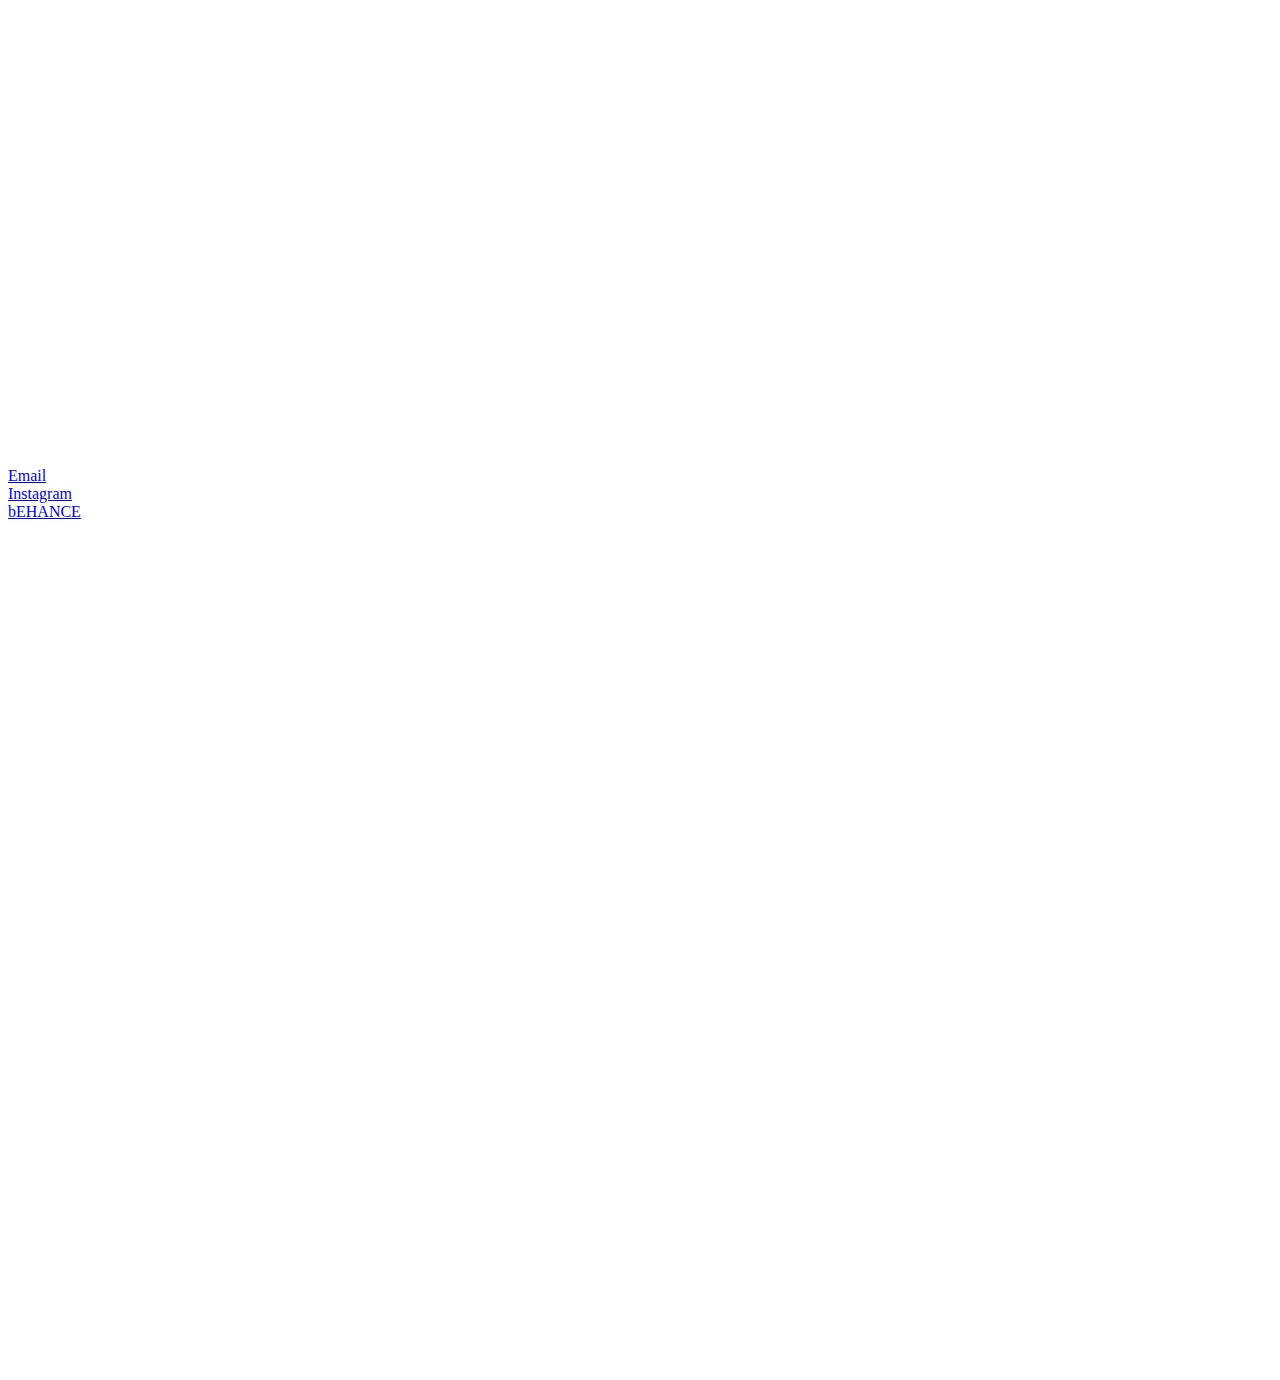
==== home.html @ 64dbe102 "again copy" ====
<!DOCTYPE html><!-- This site was created in Webflow. http://www.webflow.com --><!-- Last Published: Mon Mar 15 2021 14:36:38 GMT+0000 (Coordinated Universal Time) --><html data-wf-domain="www.studiosowieso.com" data-wf-page="6006b3661e3687ac6868bc98" data-wf-site="6006b3661e36876afd68bc8a"><head><meta charset="utf-8"/><title>Studio Sowieso – Grafikdesign</title><meta content="Studio Sowieso - Einfach. Weniger. Gutes Design entsteht mit dem Blick für das Wesentliche." name="description"/><meta content="Studio Sowieso – Grafikdesign" property="og:title"/><meta content="Studio Sowieso - Einfach. Weniger. Gutes Design entsteht mit dem Blick für das Wesentliche." property="og:description"/><meta content="Studio Sowieso – Grafikdesign" property="twitter:title"/><meta content="Studio Sowieso - Einfach. Weniger. Gutes Design entsteht mit dem Blick für das Wesentliche." property="twitter:description"/><meta property="og:type" content="website"/><meta content="summary_large_image" name="twitter:card"/><meta content="width=device-width, initial-scale=1" name="viewport"/><meta content="u932Cxp0XhZMcY9cuV7WPSzIMfmnK8Vm5QMvisFO7Lo" name="google-site-verification"/><meta content="Webflow" name="generator"/><link href="https://uploads-ssl.webflow.com/6006b3661e36876afd68bc8a/css/studiosowieso.webflow.eb5ceaad4.css" rel="stylesheet" type="text/css"/><script src="https://ajax.googleapis.com/ajax/libs/webfont/1.6.26/webfont.js" type="text/javascript"></script><script type="text/javascript">WebFont.load({  google: {    families: ["DM Serif Display:regular,italic","Oranienbaum:regular"]  }});</script><!--[if lt IE 9]><script src="https://cdnjs.cloudflare.com/ajax/libs/html5shiv/3.7.3/html5shiv.min.js" type="text/javascript"></script><![endif]--><script type="text/javascript">!function(o,c){var n=c.documentElement,t=" w-mod-";n.className+=t+"js",("ontouchstart"in o||o.DocumentTouch&&c instanceof DocumentTouch)&&(n.className+=t+"touch")}(window,document);</script><link href="https://uploads-ssl.webflow.com/6006b3661e36876afd68bc8a/60364eede952ba0356995ea0_StudioSowieso_Favicon.jpg" rel="shortcut icon" type="image/x-icon"/><link href="https://uploads-ssl.webflow.com/6006b3661e36876afd68bc8a/60364f1bdfa324b13f642146_StudioSowieso_Webclip.png" rel="apple-touch-icon"/><link href="u932Cxp0XhZMcY9cuV7WPSzIMfmnK8Vm5QMvisFO7Lo/" rel="canonical"/><style> 
	body {
  		-webkit-font-smoothing: antialiased;
  		-moz-osx-font-smoothing: grayscale;
	}
  
 	::-moz-selection {
        color: white;
        background: #9169eb;
	}

	::selection {
        color: white;
        background: #9169eb;
	}
  
	.project-category-item {
      	position: relative;
      	padding-right: 1rem;
  	}
  
    .project-category-item::after {
      	content: " - ";
      	position: absolute;
        top: 0%;
        right: 0rem;
        transform: translateY(-.2rem);
    }
  
  	.project-category-item:last-child::after {
      	content: none;
    }
  
</style></head><body class="body-4"><div style="opacity:0" class="main"><div class="side-fix-right"><div class="display-flex horiz-align-center"><a href="/" data-w-id="7bbc59d6-3a6e-6b97-a991-5b8815d5e612" aria-current="page" class="link-block-invert w-inline-block w--current"><div>Home</div><div class="hover-line"></div></a><div class="line-separator"></div><a href="/work" data-w-id="07b8653b-4266-db75-cd4d-9435d113fb51" class="link-block-invert w-inline-block"><div>Work</div><div class="hover-line"></div></a><div class="line-separator"></div><a href="/sowieso" data-w-id="7bbc59d6-3a6e-6b97-a991-5b8815d5e617" class="link-block-invert w-inline-block"><div>SOWIESO</div><div class="hover-line"></div></a><div class="line-separator"></div><a href="#" data-w-id="7bbc59d6-3a6e-6b97-a991-5b8815d5e61c" class="link-block-invert w-inline-block"><div>KONTAKT</div><div class="hover-line"></div></a></div></div><div class="side-fix-left header--lila"><a href="/" aria-current="page" class="logo w-inline-block w--current"><img src="https://uploads-ssl.webflow.com/6006b3661e36876afd68bc8a/6006b6da45576711080fd497_StudioSowieso-SVG.svg" alt="Studio Sowieso Logo " class="image-3"/></a></div><div class="section vh-100"><div class="display-flex vert-justify-space height-100"><div><div style="-webkit-transform:translate3d(0, 100%, 0) scale3d(1, 1, 1) rotateX(0) rotateY(0) rotateZ(0) skew(0, 4DEG);-moz-transform:translate3d(0, 100%, 0) scale3d(1, 1, 1) rotateX(0) rotateY(0) rotateZ(0) skew(0, 4DEG);-ms-transform:translate3d(0, 100%, 0) scale3d(1, 1, 1) rotateX(0) rotateY(0) rotateZ(0) skew(0, 4DEG);transform:translate3d(0, 100%, 0) scale3d(1, 1, 1) rotateX(0) rotateY(0) rotateZ(0) skew(0, 4DEG)" class="overflow-x-hidden"><img src="https://uploads-ssl.webflow.com/6006b3661e36876afd68bc8a/6006c2da755fd06bbbc2032b_StudioSowiesoShort-SVG02.svg" loading="lazy" alt="Studio Sowieso Logo Short" class="image-2"/></div></div><div class="div-block-3 circle__container"><div class="html-embed w-embed"><style>
.circle {
        position: relative;
        
    }
	.circle__svg, .circle__svg--two, .circle__svg--three {
		position: absolute;
  	}
	
  	.circle__svg {
		animation: spinnAnim 7s infinite linear;
  	}
		
	.circle__svg--two {
		
		animation: spinnAnim 6s infinite linear;
  	}

	.circle__svg--three {
		
		animation: spinnAnim 5s infinite linear .2s;
 	}

	@keyframes spinnAnim {
      	0% {
          	transform: rotate(0) scale(1);
      	}
      	50% {
          	transform: rotate(180deg) scale(1.5);
      	}
      	100% {
        	transform: rotate(360deg) scale(1);
      	}
  	}
</style>

<div class="circle" style="position: relative">
	<svg class="circle__svg" style="position: absolute" viewBox="0 0 165 165" fill="none" xmlns="http://www.w3.org/2000/svg">
		<path d="M165 82.5C165 120.167 152.104 149.886 117.5 159.5C110.499 161.445 90.6208 164.5 83 164.5C69.2867 164.5 49.3596 162.951 38 157C20.1467 147.647 9.07682 134.591 1.99999 115.5C-1.2906 106.623 1.00001 92.5215 1.00001 82.5C1.00001 65.451 2.59514 44.1172 11.5 31C26.2492 9.27383 54.7617 0.5 83 0.5C102.972 0.5 126.277 13.633 140.5 25.5C158.528 40.5417 165 57.1848 165 82.5Z" fill="#d3c3f7" />
	</svg>
	<svg class="circle__svg--two" style="position: absolute" viewBox="0 0 165 165" fill="none" xmlns="http://www.w3.org/2000/svg">
		<path d="M165 82.5C165 120.167 152.104 149.886 117.5 159.5C110.499 161.445 90.6208 164.5 83 164.5C69.2867 164.5 49.3596 162.951 38 157C20.1467 147.647 9.07682 134.591 1.99999 115.5C-1.2906 106.623 1.00001 92.5215 1.00001 82.5C1.00001 65.451 2.59514 44.1172 11.5 31C26.2492 9.27383 54.7617 0.5 83 0.5C102.972 0.5 126.277 13.633 140.5 25.5C158.528 40.5417 165 57.1848 165 82.5Z" fill="#d3c3f7" />
	</svg>
	<svg class="circle__svg--three" style="position: absolute" viewBox="0 0 165 165" fill="none" xmlns="http://www.w3.org/2000/svg">
		<path d="M165 82.5C165 120.167 152.104 149.886 117.5 159.5C110.499 161.445 90.6208 164.5 83 164.5C69.2867 164.5 49.3596 162.951 38 157C20.1467 147.647 9.07682 134.591 1.99999 115.5C-1.2906 106.623 1.00001 92.5215 1.00001 82.5C1.00001 65.451 2.59514 44.1172 11.5 31C26.2492 9.27383 54.7617 0.5 83 0.5C102.972 0.5 126.277 13.633 140.5 25.5C158.528 40.5417 165 57.1848 165 82.5Z" fill="#d3c3f7" />
	</svg>
</div></div></div><div class="div-block-5 frontpage-title-block"><div style="-webkit-transform:translate3d(0, 100%, 0) scale3d(1, 1, 1) rotateX(0) rotateY(0) rotateZ(0) skew(0, 4DEG);-moz-transform:translate3d(0, 100%, 0) scale3d(1, 1, 1) rotateX(0) rotateY(0) rotateZ(0) skew(0, 4DEG);-ms-transform:translate3d(0, 100%, 0) scale3d(1, 1, 1) rotateX(0) rotateY(0) rotateZ(0) skew(0, 4DEG);transform:translate3d(0, 100%, 0) scale3d(1, 1, 1) rotateX(0) rotateY(0) rotateZ(0) skew(0, 4DEG)" class="overflow-x-hidden"><h1 class="show-onload display-1 align-right">Alles wird<br/>Sowieso</h1></div></div><div class="w-embed"><style>
  @media screen and (max-width: 480px) {
    .frontpage-title-block {
      position: absolute;
      bottom: 5rem;
    }
  }
</style></div></div></div><div data-w-id="b93f6f85-43a5-a04f-f75e-a9d39e2b766c" class="display-flex align-justify-center section margin-bottom-6rem margin-bottom-mobile-0"><div class="w-dyn-list"><div role="list" class="w-dyn-items"><div role="listitem" class="w-dyn-item"><a href="/projekte/philippreinhard" class="hover-trigger thumb w-inline-block"><div style="background-image:url(&quot;https://uploads-ssl.webflow.com/6006b3661e3687d30468bcb1/600fe107917483f4136c1800_Philipp-Reinhard-StudioSowieso-01.jpg&quot;)" class="tooltip thumb"></div><div data-w-id="88aaa365-8bb7-b67b-5850-2146389c1dfa" class="z-index-1 align-center">Philipp Reinhard</div><div data-w-id="ca4c8af0-c8ba-eb28-029f-3172e8210d4a" class="sup-display-1">7 Bilder</div></a></div><div role="listitem" class="w-dyn-item"><a href="/projekte/logofolio" class="hover-trigger thumb w-inline-block"><div style="background-image:url(&quot;https://uploads-ssl.webflow.com/6006b3661e3687d30468bcb1/60102e37e76317797cbdf90b_StudioSowieso-Logofolio-01-02.jpg&quot;)" class="tooltip thumb"></div><div data-w-id="88aaa365-8bb7-b67b-5850-2146389c1dfa" class="z-index-1 align-center">Logofolio</div><div data-w-id="ca4c8af0-c8ba-eb28-029f-3172e8210d4a" class="sup-display-1">7 Bilder</div></a></div><div role="listitem" class="w-dyn-item"><a href="/projekte/buerosarahfrank" class="hover-trigger thumb w-inline-block"><div style="background-image:url(&quot;https://uploads-ssl.webflow.com/6006b3661e3687d30468bcb1/602a70f88ccaa11ec217ff63_Sarah-Frank-StudioSowieso-01.jpg&quot;)" class="tooltip thumb"></div><div data-w-id="88aaa365-8bb7-b67b-5850-2146389c1dfa" class="z-index-1 align-center">Büro Sarah Frank</div><div data-w-id="ca4c8af0-c8ba-eb28-029f-3172e8210d4a" class="sup-display-1">6 Bilder</div></a></div><div role="listitem" class="w-dyn-item"><a href="/projekte/platz4" class="hover-trigger thumb w-inline-block"><div style="background-image:url(&quot;https://uploads-ssl.webflow.com/6006b3661e3687d30468bcb1/600fe222ff9cdce750d6482d_Platz4-StudioSowieso-01.jpg&quot;)" class="tooltip thumb"></div><div data-w-id="88aaa365-8bb7-b67b-5850-2146389c1dfa" class="z-index-1 align-center">Platz 4</div><div data-w-id="ca4c8af0-c8ba-eb28-029f-3172e8210d4a" class="sup-display-1">7 Bilder</div></a></div><div role="listitem" class="w-dyn-item"><a href="/projekte/murmansk" class="hover-trigger thumb w-inline-block"><div style="background-image:url(&quot;https://uploads-ssl.webflow.com/6006b3661e3687d30468bcb1/6006b3661e3687e86668bda5_EditorialMurmansk-StudioSowieso-01.jpg&quot;)" class="tooltip thumb"></div><div data-w-id="88aaa365-8bb7-b67b-5850-2146389c1dfa" class="z-index-1 align-center">Murmansk</div><div data-w-id="ca4c8af0-c8ba-eb28-029f-3172e8210d4a" class="sup-display-1">6 Bilder</div></a></div></div></div></div><div class="section small"><div class="display-flex justify-space"><div class="margin-right-1rem"><div>© 2021 Studio Sowieso</div></div><div><a href="/impressum" class="link-block-invert margin-right-0_5rem w-inline-block"><div>Impressum</div><div class="hover-line"></div></a><a href="/datenschutz" class="link-block-invert margin-right-0_5rem w-inline-block"><div>Datenschutz</div><div class="hover-line"></div></a></div></div></div></div><div class="contact-layer"><div class="overflow-hidden-layer"><a data-w-id="b89c8d6c-6843-d0bd-a152-68e57700043f" href="mailto:hello@studiosowieso.com?subject=Hello!" class="layer-link w-inline-block"><div>Email</div><div class="hover-line"></div></a></div><div class="overflow-hidden-layer"><a data-w-id="b89c8d6c-6843-d0bd-a152-68e577000444" href="https://www.instagram.com/studiosowieso/" target="_blank" class="layer-link w-inline-block"><div>Instagram</div><div class="hover-line"></div></a></div><div class="overflow-hidden-layer"><a data-w-id="da5a600e-832b-6197-3d6d-1761b5070c1a" href="https://www.behance.net/studiosowieso" target="_blank" class="layer-link w-inline-block"><div class="text-block-6">bEHANCE</div><div class="hover-line"></div></a></div><div data-w-id="b89c8d6c-6843-d0bd-a152-68e577000448" class="close-layer"></div><div class="tooltip close-button-layer"></div><div data-w-id="b89c8d6c-6843-d0bd-a152-68e57700044a" class="close-button-layer-tablet"></div></div><script src="https://d3e54v103j8qbb.cloudfront.net/js/jquery-3.5.1.min.dc5e7f18c8.js?site=6006b3661e36876afd68bc8a" type="text/javascript" integrity="sha256-9/aliU8dGd2tb6OSsuzixeV4y/faTqgFtohetphbbj0=" crossorigin="anonymous"></script><script src="https://uploads-ssl.webflow.com/6006b3661e36876afd68bc8a/js/webflow.5b94a1688.js" type="text/javascript"></script><!--[if lte IE 9]><script src="//cdnjs.cloudflare.com/ajax/libs/placeholders/3.0.2/placeholders.min.js"></script><![endif]--></body></html>
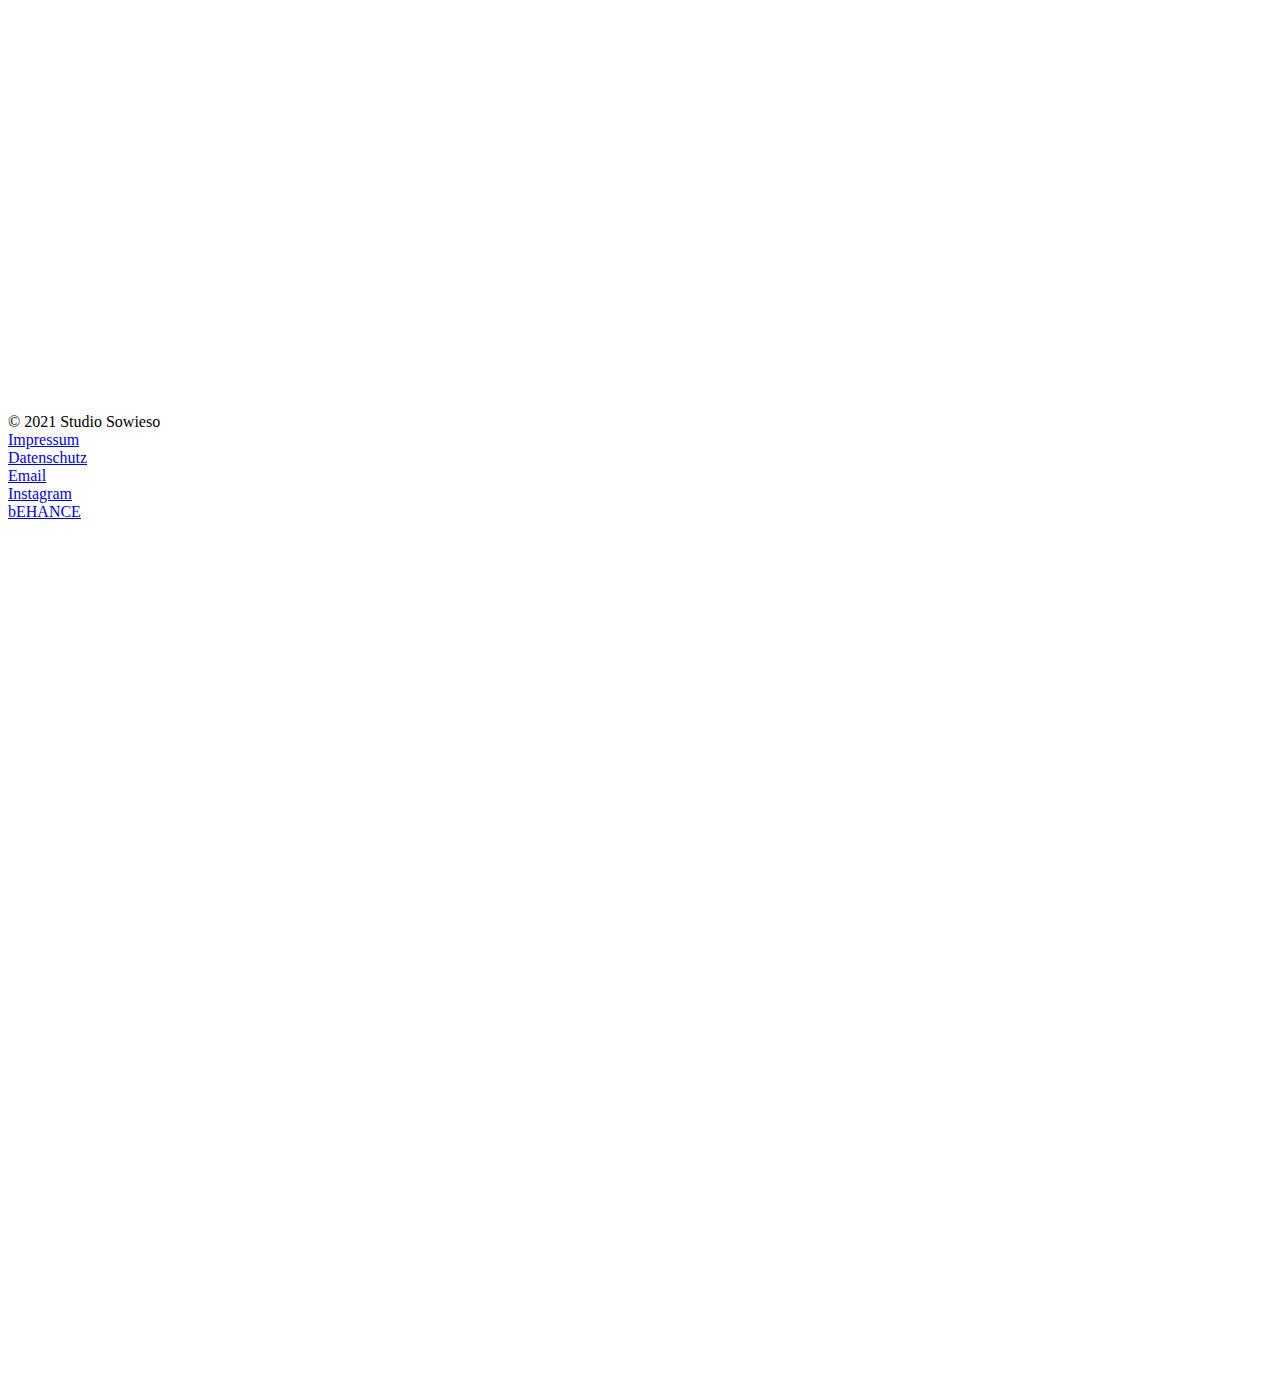
==== commit 81d72321: "Organize location" ====
--- a/home.html
+++ b/home.html
@@ -1,4 +1,27 @@
-<!DOCTYPE html><!-- This site was created in Webflow. http://www.webflow.com --><!-- Last Published: Mon Mar 15 2021 14:36:38 GMT+0000 (Coordinated Universal Time) --><html data-wf-domain="www.studiosowieso.com" data-wf-page="6006b3661e3687ac6868bc98" data-wf-site="6006b3661e36876afd68bc8a"><head><meta charset="utf-8"/><title>Studio Sowieso – Grafikdesign</title><meta content="Studio Sowieso - Einfach. Weniger. Gutes Design entsteht mit dem Blick für das Wesentliche." name="description"/><meta content="Studio Sowieso – Grafikdesign" property="og:title"/><meta content="Studio Sowieso - Einfach. Weniger. Gutes Design entsteht mit dem Blick für das Wesentliche." property="og:description"/><meta content="Studio Sowieso – Grafikdesign" property="twitter:title"/><meta content="Studio Sowieso - Einfach. Weniger. Gutes Design entsteht mit dem Blick für das Wesentliche." property="twitter:description"/><meta property="og:type" content="website"/><meta content="summary_large_image" name="twitter:card"/><meta content="width=device-width, initial-scale=1" name="viewport"/><meta content="u932Cxp0XhZMcY9cuV7WPSzIMfmnK8Vm5QMvisFO7Lo" name="google-site-verification"/><meta content="Webflow" name="generator"/><link href="https://uploads-ssl.webflow.com/6006b3661e36876afd68bc8a/css/studiosowieso.webflow.eb5ceaad4.css" rel="stylesheet" type="text/css"/><script src="https://ajax.googleapis.com/ajax/libs/webfont/1.6.26/webfont.js" type="text/javascript"></script><script type="text/javascript">WebFont.load({  google: {    families: ["DM Serif Display:regular,italic","Oranienbaum:regular"]  }});</script><!--[if lt IE 9]><script src="https://cdnjs.cloudflare.com/ajax/libs/html5shiv/3.7.3/html5shiv.min.js" type="text/javascript"></script><![endif]--><script type="text/javascript">!function(o,c){var n=c.documentElement,t=" w-mod-";n.className+=t+"js",("ontouchstart"in o||o.DocumentTouch&&c instanceof DocumentTouch)&&(n.className+=t+"touch")}(window,document);</script><link href="https://uploads-ssl.webflow.com/6006b3661e36876afd68bc8a/60364eede952ba0356995ea0_StudioSowieso_Favicon.jpg" rel="shortcut icon" type="image/x-icon"/><link href="https://uploads-ssl.webflow.com/6006b3661e36876afd68bc8a/60364f1bdfa324b13f642146_StudioSowieso_Webclip.png" rel="apple-touch-icon"/><link href="u932Cxp0XhZMcY9cuV7WPSzIMfmnK8Vm5QMvisFO7Lo/" rel="canonical"/><style> 
+<!DOCTYPE html>
+<!-- This site was created in Webflow. http://www.webflow.com --><!-- Last Published: Mon Mar 15 2021 14:36:38 GMT+0000 (Coordinated Universal Time) -->
+<html data-wf-domain="www.studiosowieso.com" data-wf-page="6006b3661e3687ac6868bc98" data-wf-site="6006b3661e36876afd68bc8a">
+<head>
+	<meta charset="utf-8"/>
+	<title>Studio Sowieso – Grafikdesign</title>
+	<meta content="Studio Sowieso - Einfach. Weniger. Gutes Design entsteht mit dem Blick für das Wesentliche." name="description"/>
+	<meta content="Studio Sowieso – Grafikdesign" property="og:title"/>
+	<meta content="Studio Sowieso - Einfach. Weniger. Gutes Design entsteht mit dem Blick für das Wesentliche." property="og:description"/>
+	<meta content="Studio Sowieso – Grafikdesign" property="twitter:title"/>
+	<meta content="Studio Sowieso - Einfach. Weniger. Gutes Design entsteht mit dem Blick für das Wesentliche." property="twitter:description"/><meta property="og:type" content="website"/>
+	<meta content="summary_large_image" name="twitter:card"/>
+	<meta content="width=device-width, initial-scale=1" name="viewport"/>
+	<meta content="u932Cxp0XhZMcY9cuV7WPSzIMfmnK8Vm5QMvisFO7Lo" name="google-site-verification"/>
+	<meta content="Webflow" name="generator"/>
+	<link href="https://uploads-ssl.webflow.com/6006b3661e36876afd68bc8a/css/studiosowieso.webflow.eb5ceaad4.css" rel="stylesheet" type="text/css"/>
+	<script src="https://ajax.googleapis.com/ajax/libs/webfont/1.6.26/webfont.js" type="text/javascript"></script>
+	<script type="text/javascript">WebFont.load({  google: {    families: ["DM Serif Display:regular,italic","Oranienbaum:regular"]  }});</script>
+	<!--[if lt IE 9]><script src="https://cdnjs.cloudflare.com/ajax/libs/html5shiv/3.7.3/html5shiv.min.js" type="text/javascript"></script><![endif]-->
+	<script type="text/javascript">!function(o,c){var n=c.documentElement,t=" w-mod-";n.className+=t+"js",("ontouchstart"in o||o.DocumentTouch&&c instanceof DocumentTouch)&&(n.className+=t+"touch")}(window,document);</script>
+	<link href="https://uploads-ssl.webflow.com/6006b3661e36876afd68bc8a/60364eede952ba0356995ea0_StudioSowieso_Favicon.jpg" rel="shortcut icon" type="image/x-icon"/>
+	<link href="https://uploads-ssl.webflow.com/6006b3661e36876afd68bc8a/60364f1bdfa324b13f642146_StudioSowieso_Webclip.png" rel="apple-touch-icon"/>
+	<link href="u932Cxp0XhZMcY9cuV7WPSzIMfmnK8Vm5QMvisFO7Lo/" rel="canonical"/>
+<style> 
 	body {
   		-webkit-font-smoothing: antialiased;
   		-moz-osx-font-smoothing: grayscale;
@@ -30,9 +53,8 @@
   	.project-category-item:last-child::after {
       	content: none;
     }
-  
-</style></head><body class="body-4"><div style="opacity:0" class="main"><div class="side-fix-right"><div class="display-flex horiz-align-center"><a href="/" data-w-id="7bbc59d6-3a6e-6b97-a991-5b8815d5e612" aria-current="page" class="link-block-invert w-inline-block w--current"><div>Home</div><div class="hover-line"></div></a><div class="line-separator"></div><a href="/work" data-w-id="07b8653b-4266-db75-cd4d-9435d113fb51" class="link-block-invert w-inline-block"><div>Work</div><div class="hover-line"></div></a><div class="line-separator"></div><a href="/sowieso" data-w-id="7bbc59d6-3a6e-6b97-a991-5b8815d5e617" class="link-block-invert w-inline-block"><div>SOWIESO</div><div class="hover-line"></div></a><div class="line-separator"></div><a href="#" data-w-id="7bbc59d6-3a6e-6b97-a991-5b8815d5e61c" class="link-block-invert w-inline-block"><div>KONTAKT</div><div class="hover-line"></div></a></div></div><div class="side-fix-left header--lila"><a href="/" aria-current="page" class="logo w-inline-block w--current"><img src="https://uploads-ssl.webflow.com/6006b3661e36876afd68bc8a/6006b6da45576711080fd497_StudioSowieso-SVG.svg" alt="Studio Sowieso Logo " class="image-3"/></a></div><div class="section vh-100"><div class="display-flex vert-justify-space height-100"><div><div style="-webkit-transform:translate3d(0, 100%, 0) scale3d(1, 1, 1) rotateX(0) rotateY(0) rotateZ(0) skew(0, 4DEG);-moz-transform:translate3d(0, 100%, 0) scale3d(1, 1, 1) rotateX(0) rotateY(0) rotateZ(0) skew(0, 4DEG);-ms-transform:translate3d(0, 100%, 0) scale3d(1, 1, 1) rotateX(0) rotateY(0) rotateZ(0) skew(0, 4DEG);transform:translate3d(0, 100%, 0) scale3d(1, 1, 1) rotateX(0) rotateY(0) rotateZ(0) skew(0, 4DEG)" class="overflow-x-hidden"><img src="https://uploads-ssl.webflow.com/6006b3661e36876afd68bc8a/6006c2da755fd06bbbc2032b_StudioSowiesoShort-SVG02.svg" loading="lazy" alt="Studio Sowieso Logo Short" class="image-2"/></div></div><div class="div-block-3 circle__container"><div class="html-embed w-embed"><style>
-.circle {
+
+	.circle {
         position: relative;
         
     }
@@ -66,23 +88,159 @@
       	}
   	}
 </style>
-
-<div class="circle" style="position: relative">
-	<svg class="circle__svg" style="position: absolute" viewBox="0 0 165 165" fill="none" xmlns="http://www.w3.org/2000/svg">
-		<path d="M165 82.5C165 120.167 152.104 149.886 117.5 159.5C110.499 161.445 90.6208 164.5 83 164.5C69.2867 164.5 49.3596 162.951 38 157C20.1467 147.647 9.07682 134.591 1.99999 115.5C-1.2906 106.623 1.00001 92.5215 1.00001 82.5C1.00001 65.451 2.59514 44.1172 11.5 31C26.2492 9.27383 54.7617 0.5 83 0.5C102.972 0.5 126.277 13.633 140.5 25.5C158.528 40.5417 165 57.1848 165 82.5Z" fill="#d3c3f7" />
-	</svg>
-	<svg class="circle__svg--two" style="position: absolute" viewBox="0 0 165 165" fill="none" xmlns="http://www.w3.org/2000/svg">
-		<path d="M165 82.5C165 120.167 152.104 149.886 117.5 159.5C110.499 161.445 90.6208 164.5 83 164.5C69.2867 164.5 49.3596 162.951 38 157C20.1467 147.647 9.07682 134.591 1.99999 115.5C-1.2906 106.623 1.00001 92.5215 1.00001 82.5C1.00001 65.451 2.59514 44.1172 11.5 31C26.2492 9.27383 54.7617 0.5 83 0.5C102.972 0.5 126.277 13.633 140.5 25.5C158.528 40.5417 165 57.1848 165 82.5Z" fill="#d3c3f7" />
-	</svg>
-	<svg class="circle__svg--three" style="position: absolute" viewBox="0 0 165 165" fill="none" xmlns="http://www.w3.org/2000/svg">
-		<path d="M165 82.5C165 120.167 152.104 149.886 117.5 159.5C110.499 161.445 90.6208 164.5 83 164.5C69.2867 164.5 49.3596 162.951 38 157C20.1467 147.647 9.07682 134.591 1.99999 115.5C-1.2906 106.623 1.00001 92.5215 1.00001 82.5C1.00001 65.451 2.59514 44.1172 11.5 31C26.2492 9.27383 54.7617 0.5 83 0.5C102.972 0.5 126.277 13.633 140.5 25.5C158.528 40.5417 165 57.1848 165 82.5Z" fill="#d3c3f7" />
-	</svg>
-</div></div></div><div class="div-block-5 frontpage-title-block"><div style="-webkit-transform:translate3d(0, 100%, 0) scale3d(1, 1, 1) rotateX(0) rotateY(0) rotateZ(0) skew(0, 4DEG);-moz-transform:translate3d(0, 100%, 0) scale3d(1, 1, 1) rotateX(0) rotateY(0) rotateZ(0) skew(0, 4DEG);-ms-transform:translate3d(0, 100%, 0) scale3d(1, 1, 1) rotateX(0) rotateY(0) rotateZ(0) skew(0, 4DEG);transform:translate3d(0, 100%, 0) scale3d(1, 1, 1) rotateX(0) rotateY(0) rotateZ(0) skew(0, 4DEG)" class="overflow-x-hidden"><h1 class="show-onload display-1 align-right">Alles wird<br/>Sowieso</h1></div></div><div class="w-embed"><style>
-  @media screen and (max-width: 480px) {
-    .frontpage-title-block {
-      position: absolute;
-      bottom: 5rem;
-    }
-  }
-</style></div></div></div><div data-w-id="b93f6f85-43a5-a04f-f75e-a9d39e2b766c" class="display-flex align-justify-center section margin-bottom-6rem margin-bottom-mobile-0"><div class="w-dyn-list"><div role="list" class="w-dyn-items"><div role="listitem" class="w-dyn-item"><a href="/projekte/philippreinhard" class="hover-trigger thumb w-inline-block"><div style="background-image:url(&quot;https://uploads-ssl.webflow.com/6006b3661e3687d30468bcb1/600fe107917483f4136c1800_Philipp-Reinhard-StudioSowieso-01.jpg&quot;)" class="tooltip thumb"></div><div data-w-id="88aaa365-8bb7-b67b-5850-2146389c1dfa" class="z-index-1 align-center">Philipp Reinhard</div><div data-w-id="ca4c8af0-c8ba-eb28-029f-3172e8210d4a" class="sup-display-1">7 Bilder</div></a></div><div role="listitem" class="w-dyn-item"><a href="/projekte/logofolio" class="hover-trigger thumb w-inline-block"><div style="background-image:url(&quot;https://uploads-ssl.webflow.com/6006b3661e3687d30468bcb1/60102e37e76317797cbdf90b_StudioSowieso-Logofolio-01-02.jpg&quot;)" class="tooltip thumb"></div><div data-w-id="88aaa365-8bb7-b67b-5850-2146389c1dfa" class="z-index-1 align-center">Logofolio</div><div data-w-id="ca4c8af0-c8ba-eb28-029f-3172e8210d4a" class="sup-display-1">7 Bilder</div></a></div><div role="listitem" class="w-dyn-item"><a href="/projekte/buerosarahfrank" class="hover-trigger thumb w-inline-block"><div style="background-image:url(&quot;https://uploads-ssl.webflow.com/6006b3661e3687d30468bcb1/602a70f88ccaa11ec217ff63_Sarah-Frank-StudioSowieso-01.jpg&quot;)" class="tooltip thumb"></div><div data-w-id="88aaa365-8bb7-b67b-5850-2146389c1dfa" class="z-index-1 align-center">Büro Sarah Frank</div><div data-w-id="ca4c8af0-c8ba-eb28-029f-3172e8210d4a" class="sup-display-1">6 Bilder</div></a></div><div role="listitem" class="w-dyn-item"><a href="/projekte/platz4" class="hover-trigger thumb w-inline-block"><div style="background-image:url(&quot;https://uploads-ssl.webflow.com/6006b3661e3687d30468bcb1/600fe222ff9cdce750d6482d_Platz4-StudioSowieso-01.jpg&quot;)" class="tooltip thumb"></div><div data-w-id="88aaa365-8bb7-b67b-5850-2146389c1dfa" class="z-index-1 align-center">Platz 4</div><div data-w-id="ca4c8af0-c8ba-eb28-029f-3172e8210d4a" class="sup-display-1">7 Bilder</div></a></div><div role="listitem" class="w-dyn-item"><a href="/projekte/murmansk" class="hover-trigger thumb w-inline-block"><div style="background-image:url(&quot;https://uploads-ssl.webflow.com/6006b3661e3687d30468bcb1/6006b3661e3687e86668bda5_EditorialMurmansk-StudioSowieso-01.jpg&quot;)" class="tooltip thumb"></div><div data-w-id="88aaa365-8bb7-b67b-5850-2146389c1dfa" class="z-index-1 align-center">Murmansk</div><div data-w-id="ca4c8af0-c8ba-eb28-029f-3172e8210d4a" class="sup-display-1">6 Bilder</div></a></div></div></div></div><div class="section small"><div class="display-flex justify-space"><div class="margin-right-1rem"><div>© 2021 Studio Sowieso</div></div><div><a href="/impressum" class="link-block-invert margin-right-0_5rem w-inline-block"><div>Impressum</div><div class="hover-line"></div></a><a href="/datenschutz" class="link-block-invert margin-right-0_5rem w-inline-block"><div>Datenschutz</div><div class="hover-line"></div></a></div></div></div></div><div class="contact-layer"><div class="overflow-hidden-layer"><a data-w-id="b89c8d6c-6843-d0bd-a152-68e57700043f" href="mailto:hello@studiosowieso.com?subject=Hello!" class="layer-link w-inline-block"><div>Email</div><div class="hover-line"></div></a></div><div class="overflow-hidden-layer"><a data-w-id="b89c8d6c-6843-d0bd-a152-68e577000444" href="https://www.instagram.com/studiosowieso/" target="_blank" class="layer-link w-inline-block"><div>Instagram</div><div class="hover-line"></div></a></div><div class="overflow-hidden-layer"><a data-w-id="da5a600e-832b-6197-3d6d-1761b5070c1a" href="https://www.behance.net/studiosowieso" target="_blank" class="layer-link w-inline-block"><div class="text-block-6">bEHANCE</div><div class="hover-line"></div></a></div><div data-w-id="b89c8d6c-6843-d0bd-a152-68e577000448" class="close-layer"></div><div class="tooltip close-button-layer"></div><div data-w-id="b89c8d6c-6843-d0bd-a152-68e57700044a" class="close-button-layer-tablet"></div></div><script src="https://d3e54v103j8qbb.cloudfront.net/js/jquery-3.5.1.min.dc5e7f18c8.js?site=6006b3661e36876afd68bc8a" type="text/javascript" integrity="sha256-9/aliU8dGd2tb6OSsuzixeV4y/faTqgFtohetphbbj0=" crossorigin="anonymous"></script><script src="https://uploads-ssl.webflow.com/6006b3661e36876afd68bc8a/js/webflow.5b94a1688.js" type="text/javascript"></script><!--[if lte IE 9]><script src="//cdnjs.cloudflare.com/ajax/libs/placeholders/3.0.2/placeholders.min.js"></script><![endif]--></body></html>
-
+</head>
+<body class="body-4">
+	<div style="opacity:0" class="main">
+	<div class="side-fix-right">
+		<div class="display-flex horiz-align-center">
+			<a href="/" data-w-id="7bbc59d6-3a6e-6b97-a991-5b8815d5e612" aria-current="page" class="link-block-invert w-inline-block w--current">
+			<div>Home</div>
+			<div class="hover-line"></div>
+			</a>
+			<div class="line-separator">
+			</div>
+			<a href="/work" data-w-id="07b8653b-4266-db75-cd4d-9435d113fb51" class="link-block-invert w-inline-block">
+				<div>Work</div>
+			<div class="hover-line"></div>
+			</a>
+			<div class="line-separator">
+			</div>
+			<a href="/sowieso" data-w-id="7bbc59d6-3a6e-6b97-a991-5b8815d5e617" class="link-block-invert w-inline-block">
+			<div>SOWIESO</div>
+			<div class="hover-line"></div>
+			</a>
+			<div class="line-separator"></div>
+			<a href="#" data-w-id="7bbc59d6-3a6e-6b97-a991-5b8815d5e61c" class="link-block-invert w-inline-block">
+				<div>KONTAKT</div><div class="hover-line"></div>
+			</a>
+		</div>
+	</div>
+	<div class="side-fix-left header--lila">
+		<a href="/" aria-current="page" class="logo w-inline-block w--current">
+			<img src="https://uploads-ssl.webflow.com/6006b3661e36876afd68bc8a/6006b6da45576711080fd497_StudioSowieso-SVG.svg" alt="Studio Sowieso Logo " class="image-3"/>
+		</a>
+	</div>
+	<div class="section vh-100">
+		<div class="display-flex vert-justify-space height-100">
+			<div>
+				<div style="-webkit-transform:translate3d(0, 100%, 0) scale3d(1, 1, 1) rotateX(0) rotateY(0) rotateZ(0) skew(0, 4DEG);-moz-transform:translate3d(0, 100%, 0) scale3d(1, 1, 1) rotateX(0) rotateY(0) rotateZ(0) skew(0, 4DEG);-ms-transform:translate3d(0, 100%, 0) scale3d(1, 1, 1) rotateX(0) rotateY(0) rotateZ(0) skew(0, 4DEG);transform:translate3d(0, 100%, 0) scale3d(1, 1, 1) rotateX(0) rotateY(0) rotateZ(0) skew(0, 4DEG)" class="overflow-x-hidden">
+				<img src="https://uploads-ssl.webflow.com/6006b3661e36876afd68bc8a/6006c2da755fd06bbbc2032b_StudioSowiesoShort-SVG02.svg" loading="lazy" alt="Studio Sowieso Logo Short" class="image-2"/>
+				</div>
+			</div>
+			<div class="div-block-3 circle__container">
+				<div class="html-embed w-embed">
+					<div class="circle" style ="position: relative">
+						<svg class="circle__svg" style="position: absolute" viewBox="0 0 165 165" fill="none" xmlns="http://www.w3.org/2000/svg">
+							<path d="M165 82.5C165 120.167 152.104 149.886 117.5 159.5C110.499 161.445 90.6208 164.5 83 164.5C69.2867 164.5 49.3596 162.951 38 157C20.1467 147.647 9.07682 134.591 1.99999 115.5C-1.2906 106.623 1.00001 92.5215 1.00001 82.5C1.00001 65.451 2.59514 44.1172 11.5 31C26.2492 9.27383 54.7617 0.5 83 0.5C102.972 0.5 126.277 13.633 140.5 25.5C158.528 40.5417 165 57.1848 165 82.5Z" fill="#d3c3f7" />
+						</svg>
+						<svg class="circle__svg--two" style="position: absolute" viewBox="0 0 165 165" fill="none" xmlns="http://www.w3.org/2000/svg">
+							<path d="M165 82.5C165 120.167 152.104 149.886 117.5 159.5C110.499 161.445 90.6208 164.5 83 164.5C69.2867 164.5 49.3596 162.951 38 157C20.1467 147.647 9.07682 134.591 1.99999 115.5C-1.2906 106.623 1.00001 92.5215 1.00001 82.5C1.00001 65.451 2.59514 44.1172 11.5 31C26.2492 9.27383 54.7617 0.5 83 0.5C102.972 0.5 126.277 13.633 140.5 25.5C158.528 40.5417 165 57.1848 165 82.5Z" fill="#d3c3f7" />
+						</svg>
+						<svg class="circle__svg--three" style="position: absolute" viewBox="0 0 165 165" fill="none" xmlns="http://www.w3.org/2000/svg">
+							<path d="M165 82.5C165 120.167 152.104 149.886 117.5 159.5C110.499 161.445 90.6208 164.5 83 164.5C69.2867 164.5 49.3596 162.951 38 157C20.1467 147.647 9.07682 134.591 1.99999 115.5C-1.2906 106.623 1.00001 92.5215 1.00001 82.5C1.00001 65.451 2.59514 44.1172 11.5 31C26.2492 9.27383 54.7617 0.5 83 0.5C102.972 0.5 126.277 13.633 140.5 25.5C158.528 40.5417 165 57.1848 165 82.5Z" fill="#d3c3f7" />
+						</svg>
+					</div>
+				</div>
+			</div>
+			<div class="div-block-5 frontpage-title-block">
+				<div style="-webkit-transform:translate3d(0, 100%, 0) scale3d(1, 1, 1) rotateX(0) rotateY(0) rotateZ(0) skew(0, 4DEG);-moz-transform:translate3d(0, 100%, 0) scale3d(1, 1, 1) rotateX(0) rotateY(0) rotateZ(0) skew(0, 4DEG);-ms-transform:translate3d(0, 100%, 0) scale3d(1, 1, 1) rotateX(0) rotateY(0) rotateZ(0) skew(0, 4DEG);transform:translate3d(0, 100%, 0) scale3d(1, 1, 1) rotateX(0) rotateY(0) rotateZ(0) skew(0, 4DEG)" class="overflow-x-hidden">
+					<h1 class="show-onload display-1 align-right">Alles wird<br/>Sowieso</h1>
+				</div>
+			</div>
+			<div class="w-embed">
+				<style>
+					@media screen and (max-width: 480px) {
+    				.frontpage-title-block {
+    				  position: absolute;
+    				  bottom: 5rem;
+    					}
+  					}
+				</style>
+			</div>
+		</div>
+	</div>
+	<div data-w-id="b93f6f85-43a5-a04f-f75e-a9d39e2b766c" class="display-flex align-justify-center section margin-bottom-6rem margin-bottom-mobile-0">
+		<div class="w-dyn-list">
+			<div role="list" class="w-dyn-items">
+				<div role="listitem" class="w-dyn-item">
+					<a href="/projekte/philippreinhard" class="hover-trigger thumb w-inline-block">
+						<div style="background-image:url(&quot;https://uploads-ssl.webflow.com/6006b3661e3687d30468bcb1/600fe107917483f4136c1800_Philipp-Reinhard-StudioSowieso-01.jpg&quot;)" class="tooltip thumb"></div>
+						<div data-w-id="88aaa365-8bb7-b67b-5850-2146389c1dfa" class="z-index-1 align-center">Philipp Reinhard</div>
+						<div data-w-id="ca4c8af0-c8ba-eb28-029f-3172e8210d4a" class="sup-display-1">7 Bilder</div>
+					</a>
+				</div>
+					<div role="listitem" class="w-dyn-item">
+						<a href="/projekte/logofolio" class="hover-trigger thumb w-inline-block">
+						<div style="background-image:url(&quot;https://uploads-ssl.webflow.com/6006b3661e3687d30468bcb1/60102e37e76317797cbdf90b_StudioSowieso-Logofolio-01-02.jpg&quot;)" class="tooltip thumb"></div>
+						<div data-w-id="88aaa365-8bb7-b67b-5850-2146389c1dfa" class="z-index-1 align-center">Logofolio</div>
+						<div data-w-id="ca4c8af0-c8ba-eb28-029f-3172e8210d4a" class="sup-display-1">7 Bilder</div>
+						</a>
+					</div>
+					<div role="listitem" class="w-dyn-item">
+						<a href="/projekte/buerosarahfrank" class="hover-trigger thumb w-inline-block">
+							<div style="background-image:url(&quot;https://uploads-ssl.webflow.com/6006b3661e3687d30468bcb1/602a70f88ccaa11ec217ff63_Sarah-Frank-StudioSowieso-01.jpg&quot;)" class="tooltip thumb"></div>
+							<div data-w-id="88aaa365-8bb7-b67b-5850-2146389c1dfa" class="z-index-1 align-center">Büro Sarah Frank</div>
+							<div data-w-id="ca4c8af0-c8ba-eb28-029f-3172e8210d4a" class="sup-display-1">6 Bilder</div>
+						</a>
+					</div>
+					<div role="listitem" class="w-dyn-item">
+						<a href="/projekte/platz4" class="hover-trigger thumb w-inline-block">
+							<div style="background-image:url(&quot;https://uploads-ssl.webflow.com/6006b3661e3687d30468bcb1/600fe222ff9cdce750d6482d_Platz4-StudioSowieso-01.jpg&quot;)" class="tooltip thumb"></div><div data-w-id="88aaa365-8bb7-b67b-5850-2146389c1dfa" class="z-index-1 align-center">Platz 4</div>
+							<div data-w-id="ca4c8af0-c8ba-eb28-029f-3172e8210d4a" class="sup-display-1">7 Bilder</div>
+						</a>
+					</div>
+					<div role="listitem" class="w-dyn-item"></div>
+					<a href="/projekte/murmansk" class="hover-trigger thumb w-inline-block">
+						<div style="background-image:url(&quot;https://uploads-ssl.webflow.com/6006b3661e3687d30468bcb1/6006b3661e3687e86668bda5_EditorialMurmansk-StudioSowieso-01.jpg&quot;)" class="tooltip thumb"></div>
+									<div data-w-id="88aaa365-8bb7-b67b-5850-2146389c1dfa" class="z-index-1 align-center">Murmansk</div>
+										<div data-w-id="ca4c8af0-c8ba-eb28-029f-3172e8210d4a" class="sup-display-1">6 Bilder</div>
+									</a>
+								</div>
+							</div>
+						</div>
+					</div>
+					<div class="section small">
+						<div class="display-flex justify-space">
+							<div class="margin-right-1rem">
+								<div>© 2021 Studio Sowieso</div>
+							</div>
+							<div>
+								<a href="/impressum" class="link-block-invert margin-right-0_5rem w-inline-block">
+								<div>Impressum</div>
+								<div class="hover-line"></div>
+							</a>
+							<a href="/datenschutz" class="link-block-invert margin-right-0_5rem w-inline-block">
+								<div>Datenschutz</div><div class="hover-line"></div>
+							</a>
+						</div>
+					</div>
+				</div>
+			</div>
+			<div class="contact-layer">
+				<div class="overflow-hidden-layer">
+					<a data-w-id="b89c8d6c-6843-d0bd-a152-68e57700043f" href="mailto:hello@studiosowieso.com?subject=Hello!" class="layer-link w-inline-block">
+					<div>Email</div>
+					<div class="hover-line"></div>
+					</a>
+				</div>
+					<div class="overflow-hidden-layer">
+						<a data-w-id="b89c8d6c-6843-d0bd-a152-68e577000444" href="https://www.instagram.com/studiosowieso/" target="_blank" class="layer-link w-inline-block">
+							<div>Instagram</div>
+							<div class="hover-line"></div>
+						</a></div>
+							<div class="overflow-hidden-layer">
+								<a data-w-id="da5a600e-832b-6197-3d6d-1761b5070c1a" href="https://www.behance.net/studiosowieso" target="_blank" class="layer-link w-inline-block">
+									<div class="text-block-6">bEHANCE</div>
+									<div class="hover-line"></div>
+								</a>
+							</div>
+							<div data-w-id="b89c8d6c-6843-d0bd-a152-68e577000448" class="close-layer"></div>
+							<div class="tooltip close-button-layer"></div>
+							<div data-w-id="b89c8d6c-6843-d0bd-a152-68e57700044a" class="close-button-layer-tablet"></div>
+						</div>
+						<script src="https://d3e54v103j8qbb.cloudfront.net/js/jquery-3.5.1.min.dc5e7f18c8.js?site=6006b3661e36876afd68bc8a" type="text/javascript" integrity="sha256-9/aliU8dGd2tb6OSsuzixeV4y/faTqgFtohetphbbj0=" crossorigin="anonymous"></script>
+						<script src="https://uploads-ssl.webflow.com/6006b3661e36876afd68bc8a/js/webflow.5b94a1688.js" type="text/javascript"></script>
+						<!--[if lte IE 9]><script src="//cdnjs.cloudflare.com/ajax/libs/placeholders/3.0.2/placeholders.min.js"></script><![endif]-->
+</body>
+</html>
+
